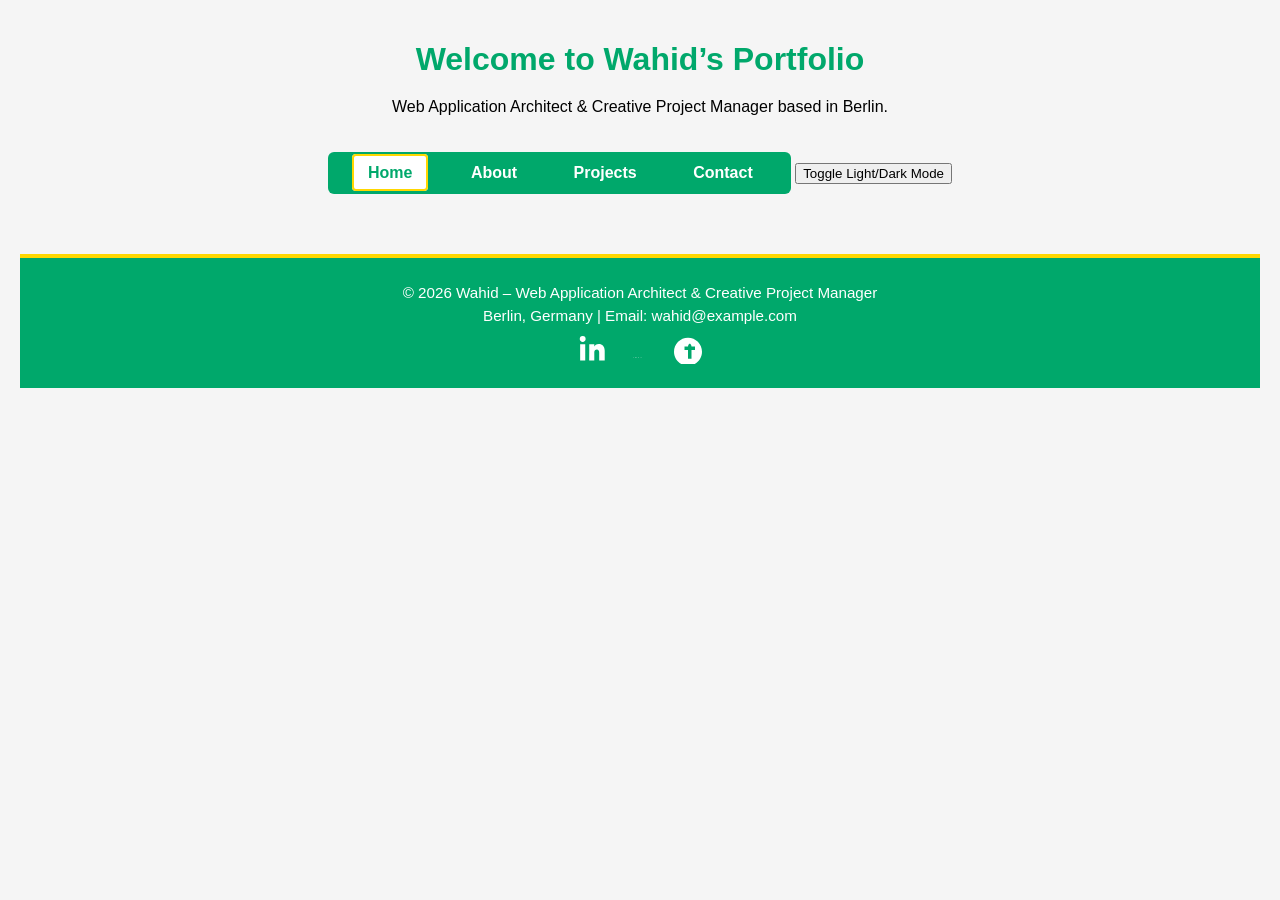
==== index.html @ 17495142 "Add files via upload" ====
<!DOCTYPE html>
<html lang="en">
<head>
  <meta charset="UTF-8">
  <title>Wahid Portfolio – Home</title>
  <link rel="stylesheet" href="style.css">
</head>
<body>
  <h1>Welcome to Wahid’s Portfolio</h1>
  <p>Web Application Architect & Creative Project Manager based in Berlin.</p>
  
  <nav>
    <a href="index.html" class="active">Home</a>
    <a href="about.html">About</a>
    <a href="projects.html">Projects</a>
    <a href="contact.html">Contact</a>
  </nav>

  <!-- دکمه تغییر حالت -->
  <button id="toggleTheme">Toggle Light/Dark Mode</button>

  <footer>
    <div class="footer-content">
      <p>© 2026 Wahid – Web Application Architect & Creative Project Manager</p>
      <p>Berlin, Germany | Email: wahid@example.com</p>
      <div class="social-icons">
        <!-- LinkedIn -->
        <a href="https://linkedin.com/in/wahid" target="_blank" aria-label="LinkedIn">
          <svg xmlns="http://www.w3.org/2000/svg" viewBox="0 0 448 512">
            <path d="M100.28 448H7.4V148.9h92.88zM53.79 108.1C24.09 108.1 0 83.5 0 53.8a53.8 53.8 0 11107.6 0c0 29.7-24.1 54.3-53.81 54.3zM447.9 448h-92.4V304.1c0-34.3-12.3-57.7-43.1-57.7-23.5 0-37.6 15.8-43.7 31.1-2.2 5.3-2.8 12.7-2.8 20.1V448h-92.4s1.2-270.1 0-299.1h92.4v42.4c12.3-19 34.3-46.1 83.5-46.1 61 0 107 39.8 107 125.2V448z"/>
          </svg>
        </a>
        <!-- GitHub -->
        <a href="https://github.com/wahid" target="_blank" aria-label="GitHub">
          <svg xmlns="http://www.w3.org/2000/svg" viewBox="0 0 496 512">
            <path d="M165.9 397.4c0 2-2.3 3.6-5.2 3.6-2.9 0-5.2-1.6-5.2-3.6 0-2 2.3-3.6 5.2-3.6 2.9 0 5.2 1.6 5.2 3.6zm-33.1-6.9c-.7 1.6-2.9 2.2-4.9 1.2-2-.9-3.1-2.9-2.4-4.5.7-1.6 2.9-2.2 4.9-1.2 2 .9 3.1 2.9 2.4 4.5zm44.8-1.1c-2.9 0-5.2 1.6-5.2 3.6 0 2 2.3 3.6 5.2 3.6 2.9 0 5.2-1.6 5.2-3.6 0-2-2.3-3.6-5.2-3.6zm44.8 0c-2.9 0-5.2 1.6-5.2 3.6 0 2 2.3 3.6 5.2 3.6 2.9 0 5.2-1.6 5.2-3.6 0-2-2.3-3.6-5.2-3.6zm44.8 0c-2.9 0-5.2 1.6-5.2 3.6 0 2 2.3 3.6 5.2 3.6 2.9 0 5.2-1.6 5.2-3.6 0-2-2.3-3.6-5.2-3.6z"/>
          </svg>
        </a>
        <!-- Fiverr -->
        <a href="https://fiverr.com/wahidahadi" target="_blank" aria-label="Fiverr">
          <svg xmlns="http://www.w3.org/2000/svg" viewBox="0 0 512 512">
            <path d="M256 32C114.6 32 0 146.6 0 288c0 141.4 114.6 256 256 256s256-114.6 256-256C512 146.6 397.4 32 256 32zm0 96c35.3 0 64 28.7 64 64h64v64h-64v160h-64V256h-64v-64h64c0-35.3 28.7-64 64-64z"/>
          </svg>
        </a>
      </div>
    </div>
  </footer>

  <script>
    const toggleBtn = document.getElementById('toggleTheme');
  
    // اعمال حالت ذخیره‌شده هنگام بارگذاری
    document.addEventListener('DOMContentLoaded', () => {
      const savedTheme = localStorage.getItem('theme');
      if (savedTheme === 'dark') {
        document.body.classList.add('dark-mode');
      }
    });
  
    // تغییر حالت و ذخیره در localStorage
    toggleBtn.addEventListener('click', () => {
      document.body.classList.toggle('dark-mode');
      if (document.body.classList.contains('dark-mode')) {
        localStorage.setItem('theme', 'dark');
      } else {
        localStorage.setItem('theme', 'light');
      }
    });
  </script>
  
</body>
</html>
---- style.css ----
/* Global Styles */
body {
    background-color: #f5f5f5;
    font-family: 'Open Sans', sans-serif;
    text-align: center;
    margin: 0;
    padding: 20px;
  }
  
  /* Headings */
  h1 {
    color: #00A86B;
    font-family: 'Montserrat', sans-serif;
    font-size: 2em;
    margin-bottom: 20px;
  }
  
  /* Navigation Bar */
  nav {
    margin: 20px 0;
    background-color: #00A86B;
    padding: 12px;
    border-radius: 6px;
    display: inline-block;
  }
  nav a {
    color: #ffffff;
    font-family: 'Montserrat', sans-serif;
    font-weight: 600;
    text-decoration: none;
    margin: 0 12px;
    padding: 8px 14px;
    border-radius: 4px;
    transition: all 0.3s ease;
  }
  nav a:hover {
    background-color: #FFD700;
    color: #000000;
    box-shadow: 0 2px 6px rgba(0,0,0,0.2);
  }
  nav a.active {
    background-color: #ffffff;
    color: #00A86B;
    border: 2px solid #FFD700;
  }
  
  /* Video Container */
  .video-container {
    position: relative;
    padding-bottom: 56.25%;
    height: 0;
    overflow: hidden;
    max-width: 100%;
    background: #000;
    border: 4px solid #FFD700;
    border-radius: 8px;
    box-shadow: 0 4px 12px rgba(0,0,0,0.2);
    margin: 0 auto;
  }
  .video-container video {
    position: absolute;
    top: 0;
    left: 0;
    width: 100%;
    height: 100%;
  }
  
  /* Subtitles */
  .subtitle {
    position: absolute;
    bottom: 8%;
    width: 100%;
    text-align: center;
    font-family: 'Open Sans', sans-serif;
    font-size: 1.2em;
    color: #ffffff;
    text-shadow: 2px 2px 4px rgba(0,0,0,0.7);
    padding: 0 10px;
  }
  .subtitle.en { font-weight: 600; color: #FFD700; }
  .subtitle.fa { font-weight: 600; direction: rtl; unicode-bidi: bidi-override; color: #00A86B; }
  
  /* Caption */
  .caption { margin-top: 12px; font-size: 1.2em; color: #333; }
  
  /* Footer */
  footer {
    background-color: #00A86B;
    color: #ffffff;
    padding: 20px;
    margin-top: 40px;
    border-top: 4px solid #FFD700;
  }
  footer .footer-content { max-width: 960px; margin: 0 auto; text-align: center; }
  footer p { margin: 6px 0; font-size: 0.95em; }
  footer .social-icons { margin-top: 12px; }
  footer .social-icons a {
    display: inline-block;
    margin: 0 8px;
    color: #ffffff;
    transition: transform 0.3s ease, color 0.3s ease;
  }
  footer .social-icons a:hover { color: #FFD700; transform: scale(1.2); }
  footer .social-icons svg { width: 28px; height: 28px; fill: currentColor; }
  
  /* Responsive */
  @media (max-width: 600px) {
    h1 { font-size: 1.5em; }
    .subtitle { font-size: 1em; }
    .caption { font-size: 1em; }
  }
  /* Dark Mode */
@media (prefers-color-scheme: dark) {
    body {
      background-color: #121212;
      color: #e0e0e0;
    }
  
    h1 {
      color: #FFD700; /* طلایی برای تیتر */
    }
  
    nav {
      background-color: #1f1f1f;
    }
  
    nav a {
      color: #e0e0e0;
    }
  
    nav a:hover {
      background-color: #FFD700;
      color: #000000;
    }
  
    .video-container {
      border: 4px solid #FFD700;
      background: #000000;
      box-shadow: 0 4px 12px rgba(255,255,255,0.1);
    }
  
    .caption {
      color: #cccccc;
    }
  
    footer {
      background-color: #1f1f1f;
      border-top: 4px solid #FFD700;
      color: #e0e0e0;
    }
  
    footer .social-icons a {
      color: #e0e0e0;
    }
  
    footer .social-icons a:hover {
      color: #FFD700;
    }
  }
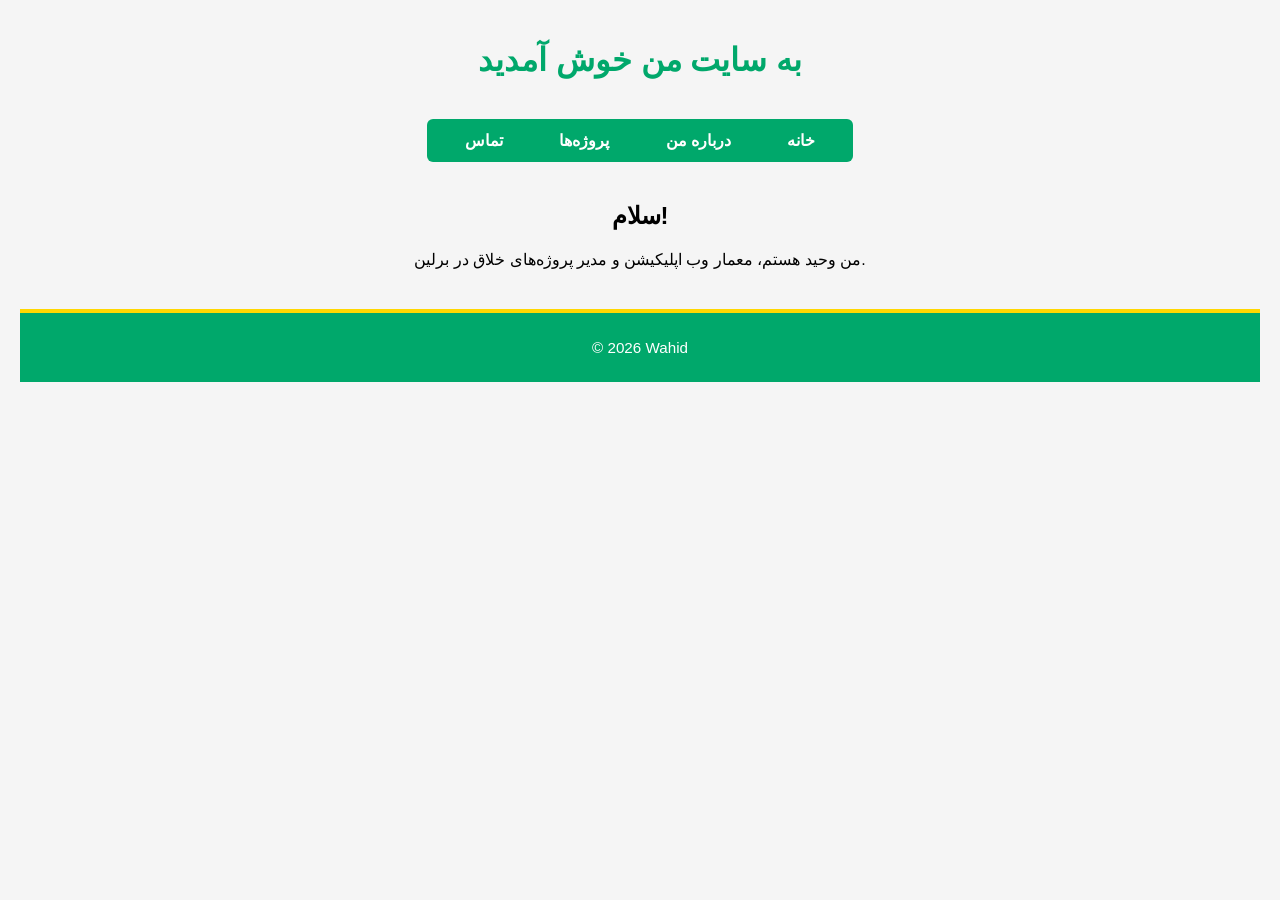
==== commit 3e810864: "Revise index.html for bilingual support and layout Updated the HTML structure and content for the po" ====
--- a/index.html
+++ b/index.html
@@ -1,72 +1,30 @@
 <!DOCTYPE html>
-<html lang="en">
+<html lang="fa">
 <head>
   <meta charset="UTF-8">
-  <title>Wahid Portfolio – Home</title>
+  <title>پورتفولیو وحید</title>
   <link rel="stylesheet" href="style.css">
 </head>
 <body>
-  <h1>Welcome to Wahid’s Portfolio</h1>
-  <p>Web Application Architect & Creative Project Manager based in Berlin.</p>
-  
-  <nav>
-    <a href="index.html" class="active">Home</a>
-    <a href="about.html">About</a>
-    <a href="projects.html">Projects</a>
-    <a href="contact.html">Contact</a>
-  </nav>
+  <header>
+    <h1>به سایت من خوش آمدید</h1>
+    <nav>
+      <a href="index.html">خانه</a>
+      <a href="about.html">درباره من</a>
+      <a href="projects.html">پروژه‌ها</a>
+      <a href="contact.html">تماس</a>
+    </nav>
+  </header>
 
-  <!-- دکمه تغییر حالت -->
-  <button id="toggleTheme">Toggle Light/Dark Mode</button>
+  <main>
+    <section>
+      <h2>سلام!</h2>
+      <p>من وحید هستم، معمار وب اپلیکیشن و مدیر پروژه‌های خلاق در برلین.</p>
+    </section>
+  </main>
 
   <footer>
-    <div class="footer-content">
-      <p>© 2026 Wahid – Web Application Architect & Creative Project Manager</p>
-      <p>Berlin, Germany | Email: wahid@example.com</p>
-      <div class="social-icons">
-        <!-- LinkedIn -->
-        <a href="https://linkedin.com/in/wahid" target="_blank" aria-label="LinkedIn">
-          <svg xmlns="http://www.w3.org/2000/svg" viewBox="0 0 448 512">
-            <path d="M100.28 448H7.4V148.9h92.88zM53.79 108.1C24.09 108.1 0 83.5 0 53.8a53.8 53.8 0 11107.6 0c0 29.7-24.1 54.3-53.81 54.3zM447.9 448h-92.4V304.1c0-34.3-12.3-57.7-43.1-57.7-23.5 0-37.6 15.8-43.7 31.1-2.2 5.3-2.8 12.7-2.8 20.1V448h-92.4s1.2-270.1 0-299.1h92.4v42.4c12.3-19 34.3-46.1 83.5-46.1 61 0 107 39.8 107 125.2V448z"/>
-          </svg>
-        </a>
-        <!-- GitHub -->
-        <a href="https://github.com/wahid" target="_blank" aria-label="GitHub">
-          <svg xmlns="http://www.w3.org/2000/svg" viewBox="0 0 496 512">
-            <path d="M165.9 397.4c0 2-2.3 3.6-5.2 3.6-2.9 0-5.2-1.6-5.2-3.6 0-2 2.3-3.6 5.2-3.6 2.9 0 5.2 1.6 5.2 3.6zm-33.1-6.9c-.7 1.6-2.9 2.2-4.9 1.2-2-.9-3.1-2.9-2.4-4.5.7-1.6 2.9-2.2 4.9-1.2 2 .9 3.1 2.9 2.4 4.5zm44.8-1.1c-2.9 0-5.2 1.6-5.2 3.6 0 2 2.3 3.6 5.2 3.6 2.9 0 5.2-1.6 5.2-3.6 0-2-2.3-3.6-5.2-3.6zm44.8 0c-2.9 0-5.2 1.6-5.2 3.6 0 2 2.3 3.6 5.2 3.6 2.9 0 5.2-1.6 5.2-3.6 0-2-2.3-3.6-5.2-3.6zm44.8 0c-2.9 0-5.2 1.6-5.2 3.6 0 2 2.3 3.6 5.2 3.6 2.9 0 5.2-1.6 5.2-3.6 0-2-2.3-3.6-5.2-3.6z"/>
-          </svg>
-        </a>
-        <!-- Fiverr -->
-        <a href="https://fiverr.com/wahidahadi" target="_blank" aria-label="Fiverr">
-          <svg xmlns="http://www.w3.org/2000/svg" viewBox="0 0 512 512">
-            <path d="M256 32C114.6 32 0 146.6 0 288c0 141.4 114.6 256 256 256s256-114.6 256-256C512 146.6 397.4 32 256 32zm0 96c35.3 0 64 28.7 64 64h64v64h-64v160h-64V256h-64v-64h64c0-35.3 28.7-64 64-64z"/>
-          </svg>
-        </a>
-      </div>
-    </div>
+    <p>&copy; 2026 Wahid</p>
   </footer>
-
-  <script>
-    const toggleBtn = document.getElementById('toggleTheme');
-  
-    // اعمال حالت ذخیره‌شده هنگام بارگذاری
-    document.addEventListener('DOMContentLoaded', () => {
-      const savedTheme = localStorage.getItem('theme');
-      if (savedTheme === 'dark') {
-        document.body.classList.add('dark-mode');
-      }
-    });
-  
-    // تغییر حالت و ذخیره در localStorage
-    toggleBtn.addEventListener('click', () => {
-      document.body.classList.toggle('dark-mode');
-      if (document.body.classList.contains('dark-mode')) {
-        localStorage.setItem('theme', 'dark');
-      } else {
-        localStorage.setItem('theme', 'light');
-      }
-    });
-  </script>
-  
 </body>
 </html>
